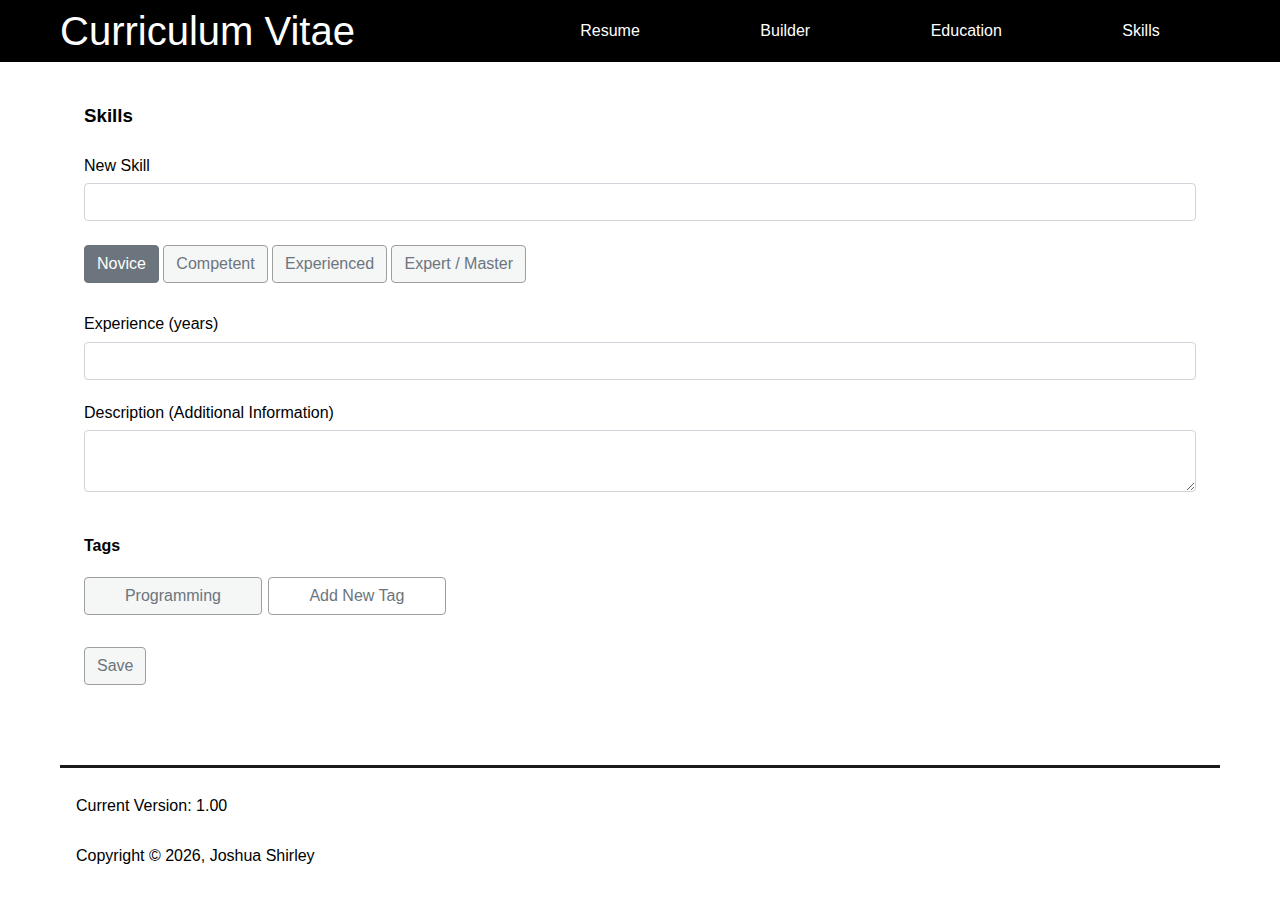
==== skills.html @ f0eda923 "Skills Update" ====
<!doctype html>
<html lang="en">

<head>
    <meta charset="utf-8">
    <meta name="viewport" content="width=device-width, initial-scale=1">
    <title>Josh Shirley Resume</title>
    <meta title="" content="">
    <meta name="description" content="">
    <meta name="author" content="Josh Shirley">

    <meta http-equiv="Cache-Control" content="no-cache, no-store, must-revalidate" />

    <meta property="og:title" content="Joshua Shirley Resume">
    <meta property="og:type" content="website">
    <meta property="og:url" content="https://JSResume.co">
    <meta property="og:description" content="">
    <meta property="og:image" content="image.png">

    <link rel="icon" href="media/favicon/favicon.ico">

    <link rel="apple-touch-icon" href="media/favicon/apple-touch-icon.png">

    <!-- External stylesheet -->
    <link rel="preconnect" href="https://fonts.googleapis.com">
    <link rel="preconnect" href="https://fonts.gstatic.com" crossorigin>

    <link rel="stylesheet" href="css/normalize.css">
    <link rel="stylesheet" href="css/structure.css">
    <link rel="stylesheet" href="css/style.css">

    <style>
        .close {
            color: grey;
            background-color: transparent;
            position: fixed;
            right: 60px;
            top: 139px;
            padding: 8px 14px;
            font-weight: bold;
        }
    </style>

    <!-- Pre Load Javascripts -->
    <script src="js/data-object.js"></script>
    <script src="js/localStorage.js"></script>
    <script>
        cv.init();
    </script>
</head>

<body>

    <header>
        <div class="container">
            <div class="logo">
                <a href="index.html">Curriculum Vitae</a>
            </div>

            <nav class="menu" id="mainMenu">
                <!-- Edit links in the menu.js file -->
            </nav>

            <div class="hamburger" id="activateMenu" onclick="Menu.toggle();">
                <a href="#">
                    <span></span>
                    <span></span>
                    <span></span>
                </a>
            </div>

            <script src="js/menu.js"></script>
        </div>
    </header>

    <main>

        <section id="skills">
            <form name="skills" id="skill-form">
                <input type="hidden" name="skill-id" id="skill-id" value="0">

                <h3>Skills</h3>

                <div class="form-group">
                    <label for="skill-name">New Skill</label>
                    <input type="text" class="form-control" id="skill-name" name="skill-name" aria-describedby="Add new skill">
                </div>

                <!-- Novice , Competent, Experienced, Master / Expert -->

                <div class="form-group">
                    <input type="radio" class="btn-check" id="skill-level-1" name="skill-level" value="novice" checked>
                    <label class="btn" for="skill-level-1">Novice</label>

                    <input type="radio" class="btn-check" id="skill-level-2" name="skill-level" value="competent">
                    <label class="btn" for="skill-level-2">Competent</label>

                    <input type="radio" class="btn-check" id="skill-level-3" name="skill-level" value="experienced">
                    <label class="btn" for="skill-level-3">Experienced</label>

                    <input type="radio" class="btn-check" id="skill-level-4" name="skill-level" value="expert">
                    <label class="btn" for="skill-level-4">Expert / Master</label>
                </div>

                <div class="form-group">
                    <label for="skill-experience">Experience (years)</label>
                    <input type="number" class="form-control" id="skill-experience" name="skill-experience" min="0" max="50">
                </div>

                <div class="form-group">
                    <label for="skill-description">Description (Additional Information)</label>
                    <textarea class="form-control" id="skill-description" name="skill-description"></textarea>
                </div>

                <div class="form-group">
                    <h4>Tags</h4>
                    <div class="tags" id="tags"></div>
                </div>

                <div class="form-group">
                    <input type="button" class="btn" name="Save" id="skill-save" value="Save">
                </div>
            </form>
        </section>

        <script>
            document.getElementById("skill-save")
                .addEventListener("click", function() {
                    saveNewSkill();
                });

            function saveNewSkill() {

                // Skill Id
                var id = Number(document.getElementById("skill-id").value) || 0;

                // Skill Name
                var name = document.getElementById("skill-name").value;

                // Skill Level
                var level = document.querySelector("input[name='skill-level']:checked").value;

                // Skill Experience
                var experience = document.getElementById("skill-experience").value;

                // Skill Description
                var description = document.getElementById("skill-description").value;

                // Skill Tags
                var tags = document.querySelectorAll("input[name='skill-tag']:checked");

                // Build the object to be added
                var obj = {};
                obj.skill = name;
                obj.level = cv.skills.level(level);
                obj.experience = experience;
                obj.description = description;
                if (tags.length > 0) {
                    obj.tags = new Array;
                    tags.forEach(tag => {
                        obj.tags.push(tag.id.replace("skill-", ""));
                    });
                }

                cv.skills.new(obj);
            }

            function skillsUpdate() {
                // collect the object
                const obj = cv.skills.load();

                // input skill id
                document.getElementById("skill-id").value = obj.id;

                // input skill name
                document.getElementById("skill-name").value = obj.skill;

                // input skill level
                var skillLevel = cv.skills.levels[obj.level];
                document.querySelectorAll("input[name='skill-level']").forEach(input => {
                    input.value == skillLevel ? input.checked = true : "";
                });

                // input skill experience
                document.getElementById("skill-experience").value = obj.experience;

                // input skill description
                if (obj.description != undefined) {
                    document.getElementById("skill-description").value = obj.description;
                };

                // input skill tags
                var arr = [];
                cv.obj.tags.forEach(tag => {
                    arr.push(tag.tag);
                });
                document.querySelectorAll("input[name='skill-tag']").forEach(input => {
                    if (arr.includes(input.value)) {
                        input.checked = true;
                    }
                });

            }
        </script>

        <section id="new-tag-form" class="full-screen hide">
            <button type="button" class="btn close" onclick="cv.tags.formView();">X</button>
            <form name="newTag">

                <div class="form-group">
                    <label for="tag-new">New Tag</label>
                    <input type="text" class="form-control" id="tag-new" name="tag-new">
                </div>

                <div class="form-group">
                    <input type="button" class="btn" id="tag-submit" value="Save">
                </div>

            </form>
            <script>
                document.getElementById("tag-submit")
                    .addEventListener("click", function(e) {
                        formNewTag();
                        event.preventDefault();
                    });

                var n = document.forms.newTag;
                n.addEventListener("keypress", function(event) {
                    if (event.keyCode == 13) {
                        event.preventDefault();
                        formNewTag();
                    }
                });

                function formNewTag() {
                    var v = document.getElementById("tag-new");
                    // use object method to add new Tag
                    cv.tags.newTag(v.value);

                    // use object method to refresh tag list
                    var n = document.getElementById("tags");
                    cv.tags.viewTags(n);

                    // close the form
                    cv.tags.formView();

                    // Reset the form
                    v.value = "";
                }

                var n = document.getElementById("tags");
                cv.tags.viewTags(n);
            </script>
        </section>

    </main>

    <footer>
        <div class="container ">
            <div class="row ">
                <div class="col-12 ">
                    <p class="version alignCenter ">Current Version: <span id="versionNumber ">1.00</span></p>
                </div>
            </div>

            <div class="row ">
                <div class="col-12 ">
                    <p class="copyright alignCenter ">Copyright &copy; <span id="copyrightYear">2022</span>, Joshua Shirley</p>
                </div>
            </div>

        </div>
    </footer>

    <!-- Final Load Javascripts -->
    <!-- Majority of js code should go here -->
    <script src="js/footer.js "></script>

    <!--
        Requirements should only be used on the settings page.
    <script src="js/requirements.js "></script>
    -->

    <!-- Inessential Optional Add Ons -->
    <script src="js/scrollTopButton.js "></script>

</body>

</html>
---- css/structure.css ----
:root {
    --font-family: 'Open Sans', Verdana, sans-serif;
    --font-size: 16px;
    --line-height: 32px;
    --xs: 475px;
    --sm: 576px;
    --lg: 992px;
    --xl: 1200px;
    --xxl: 1400px;
}

body {
    font-size: var(--font-size);
    font-family: var(--font-family);
    font-weight: 300;
}

*,
*::before,
*::after {
    box-sizing: border-box;
}

p {
    max-width: 600px;
    margin-bottom: 1rem;
    margin-top: 0;
}

header {
    padding: .5rem;
    border-bottom: 1px solid var(--color-grey);
    background-color: black;
    color: white;
}

header .container {
    width: 100%;
    display: flex;
    justify-content: space-between;
    align-items: center;
}

.logo a {
    font-size: 2.5rem;
}

header a {
    color: white;
    text-decoration: none;
}

header nav {
    display: none;
}

nav.open {
    display: block;
    position: absolute;
    background-color: black;
    width: 100%;
    right: 0;
    left: 0;
    top: 81px;
    padding: 0;
    padding-bottom: 4rem;
}

header nav ul {
    display: block;
    list-style-type: none;
    padding: 0;
    margin: 0;
}

.hamburger {
    position: relative;
    padding: 19px 15px;
}

.hamburger span {
    display: block;
    width: 35px;
    height: 4px;
    margin-bottom: 5px;
    position: relative;
    background: var(--color-dark);
    border-radius: 3px;
    z-index: 1;
    background-color: white;
    transform-origin: 5px 2px;
    transition: transform 0.5s cubic-bezier(0.77, 0.2, 0.05, 1.0), background 0.5s cubic-bezier(0.77, 0.2, 0.05, 1.0), opacity 0.55s ease;
}

header .hamburger span:first-child {
    /*transform-origin: 0% 0%;*/
}

header .hamburger span:nth-child(2) {
    transform-origin: 0% 0%;
}

.checked span {
    opacity: 1;
    transform: rotate(45deg) translate(0px, 0px);
    background: #ff1919;
}

.checked span:nth-child(3) {
    opacity: 0;
    transform: rotate(0deg) scale(0.2, 0.2);
}

.checked span:nth-child(2) {
    transform: rotate(-45deg) translate(-10px, 10px);
}

nav.menu.open ul {
    list-style-type: none;
    padding: 0;
    margin: 0;
}

nav.menu.open ul li {
    padding: 0;
    margin: 0;
}

nav.menu.open a {
    color: white;
    text-decoration: none;
    font-size: 2.5rem;
    line-height: 3rem;
    padding: 20px 0 20px 30px;
    width: 100%;
    display: block;
}

nav.menu.open a:hover,
nav.menu.open a:active {
    background-color: #92cfff;
}

main {
    margin: 0 auto;
    padding: 1.5rem;
}

footer {
    min-height: 00px;
    background-color: var(--color-grey);
    padding: 1rem;
    margin: 3rem auto;
    border-top: 3px solid rgb(26, 26, 26);
}

.hide {
    display: none;
}

.show {
    display: block;
}

.full-screen {
    background-color: #f0f0f0;
    width: 100%;
    height: 100%;
    padding: 100px 50px 50px 50px;
    display: block;
    position: fixed;
    top: 63px;
    left: 0px;
}

.row {
    display: flex;
    flex-wrap: wrap;
    align-items: flex-start;
    width: 100%;
    max-width: 100%;
    margin-top: 10px;
}

.row>* {
    flex-shrink: 0;
    width: 100%;
    max-width: 100%;
}

.row .col-6:first-child {
    padding-left: 0px;
}

.col {
    flex: 1 0 0%;
}

.mb-3 {
    margin-bottom: 1.5rem;
}

.col-1,
.col-2,
.col-3,
.col-4,
.col-5,
.col-6,
.col-7,
.col-8,
.col-9,
.col-10,
.col-11,
.col-12 {
    flex: 0 0 auto;
}

.col-1 {
    width: 8.33333333%;
}

.col-2 {
    width: 16.666666667%;
}

.col-3 {
    width: 25%
}

.col-4 {
    width: 33.333333333%
}

.col-5 {
    width: 41.66666666%;
}

.col-6 {
    width: 50%;
}

.col-7 {
    width: 58.33333333%;
}

.col-8 {
    width: 66.666666667%;
}

.col-9 {
    width: 75%;
}

.col-10 {
    width: 83.333333333%;
}

.col-11 {
    width: 91.6666666667%;
}

.col-12 {
    width: 100%;
}

.right {
    text-align: right;
    padding-right: 1rem;
}

.center {
    text-align: center;
}

.left {
    text-align: left;
}

.offset-3-left {
    margin-left: 25%;
}

@media screen and (min-width: 992px) {
    header .container {
        width: var(--lg);
        margin: 0 auto;
    }
    header .hamburger {
        display: none;
    }
    header nav {
        display: block;
        width: 700px;
    }
    header nav ul {
        list-style-type: none;
        padding: 0;
        margin: 0;
        display: flex;
        align-items: baseline;
        justify-content: space-around;
    }
}

@media screen and (min-width: 1200px) {
    main,
    footer,
    header .container {
        width: calc( var(--xl) - 40px);
        margin: 0 auto;
    }
}
---- css/style.css ----
main {
    display: flex;
    flex-wrap: wrap;
}

section {
    box-sizing: border-box;
    width: 100%;
}

.row-1 {
    min-height: 180px;
    margin-bottom: 15px;
}

section#professional {
    background-color: #459dc4;
    color: white;
    padding: 20px;
}

.headshot {
    display: flex;
    justify-content: center;
    align-items: flex-start;
    height: 180px;
}

.headshot img {
    max-height: 100%;
    border-radius: 15px;
}

h1 {
    padding: 0 0 10px 0;
    margin: 0;
    font-weight: 300;
}

.professional-title {
    text-decoration: underline;
    font-size: 1.25em;
    padding: 12px 0;
}

p {
    max-width: none;
    line-height: 1.5em;
}

ul {
    padding: 0;
    margin: 0;
    list-style-type: none;
}

li {
    padding: 10px 0;
}

label {
    display: inline-block;
    margin-bottom: 0.5rem;
    font-weight: 400;
}

.form-group {
    padding: 12px 0;
}

.form-control {
    display: block;
    width: 100%;
    padding: 0.375rem 0.75rem;
    font-size: 1rem;
    font-weight: 400;
    line-height: 1.5;
    color: #212529;
    background-color: #fff;
    background-clip: padding-box;
    border: 1px solid #ced4da;
    -webkit-appearance: none;
    -moz-appearance: none;
    appearance: none;
    border-radius: 0.25rem;
    transition: border-color .15s ease-in-out, box-shadow .15s ease-in-out;
}

.form-label {
    margin-bottom: 0.5rem;
}

.btn {
    display: inline-block;
    font-weight: 400;
    line-height: 1.5;
    color: #212529;
    text-align: center;
    text-decoration: none;
    vertical-align: middle;
    cursor: pointer;
    -webkit-user-select: none;
    -moz-user-select: none;
    user-select: none;
    background-color: transparent;
    border: 1px solid transparent;
    padding: 0.375rem 0.75rem;
    font-size: 1rem;
    border-radius: 0.25rem;
    transition: color .15s ease-in-out, background-color .15s ease-in-out, border-color .15s ease-in-out, box-shadow .15s ease-in-out;
}

.btn {
    color: #6c757d;
    background-color: #d7dadc40;
    border-color: #9E9E9E;
}

input:checked+label {
    color: #fff;
    background-color: #6c757d;
    border-color: #6c757d;
}

.btn-check {
    position: absolute;
    clip: rect(0, 0, 0, 0);
    pointer-events: none;
}

.tags {
    display: flex;
    flex-wrap: wrap;
    justify-content: flex-start;
    align-items: flex-start;
    width: 100%;
    max-width: 100%;
    margin-top: 10px;
}

.tags label {
    width: 16%;
    margin-right: 6px;
}

label.add-btn {
    background-color: white;
}
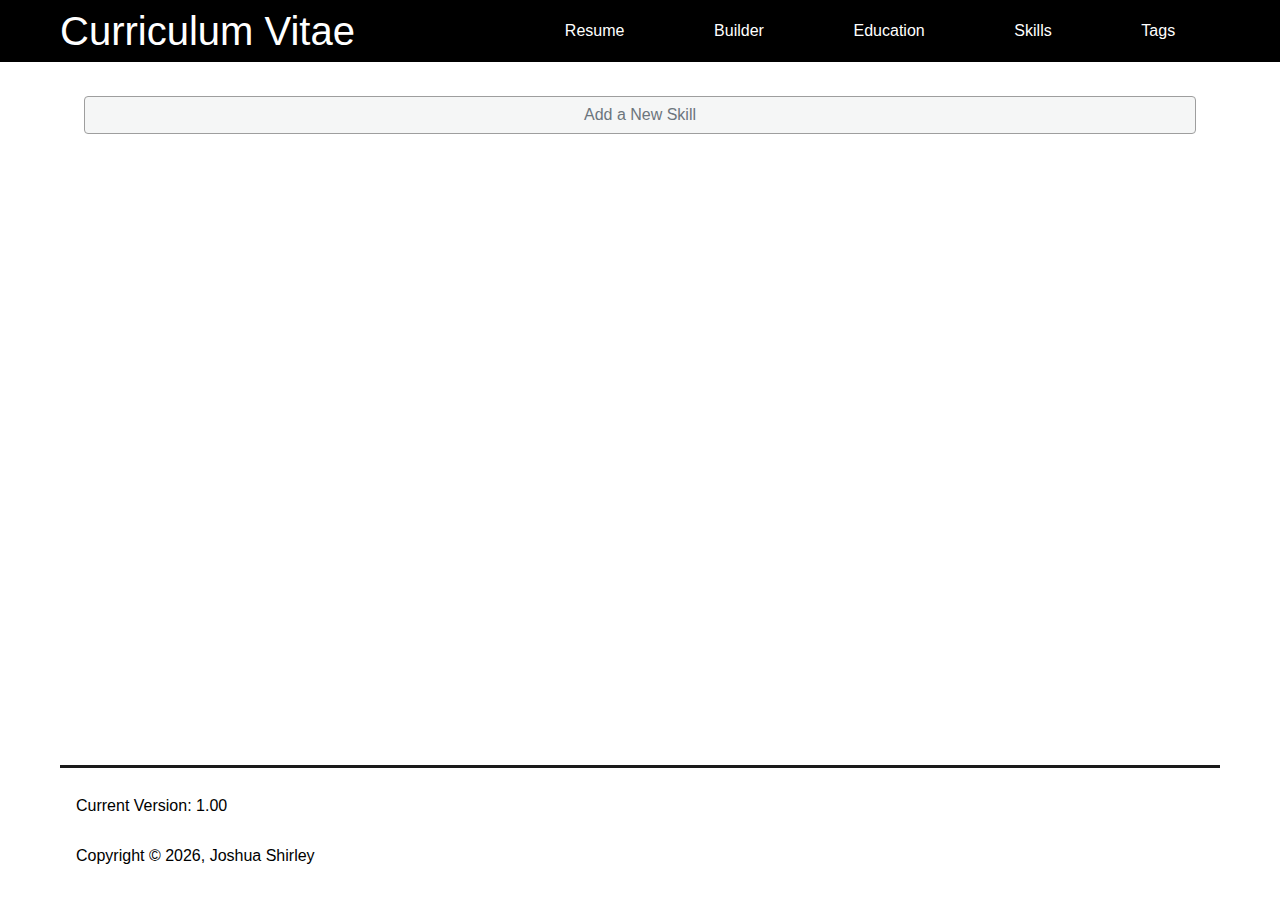
==== commit af625e06: "Updates to the skills interface" ====
--- a/skills.html
+++ b/skills.html
@@ -39,9 +39,77 @@
             padding: 8px 14px;
             font-weight: bold;
         }
+        
+        .skill {
+            border: 1px solid whitesmoke;
+            border-radius: 8px;
+            padding: 8px 24px;
+            background-color: whitesmoke;
+            margin-bottom: 15px;
+            position: relative;
+        }
+        
+        .edit {
+            position: absolute;
+            top: 15px;
+            right: 15px;
+            background-color: transparent;
+            border-color: transparent;
+            color: #0161ad;
+            white-space: nowrap;
+        }
+        
+        .icon {
+            max-height: .9rem;
+            margin-right: 6px;
+            filter: invert(26%) sepia(29%) saturate(3990%) hue-rotate(186deg) brightness(101%) contrast(102%);
+        }
+        
+        button.highlight {
+            margin-left: 20px;
+            border-color: #90d0eec7;
+            background-color: #71c2eb57;
+            color: #0b63a8;
+            box-shadow: #c8e3f1 0 0 5px 3px;
+            font-size: 12px;
+        }
+        
+        button.expert {
+            color: white;
+            border-color: #00000045;
+            background-color: #00000078;
+            box-shadow: #00000057 0 0 5px 5px;
+        }
+        
+        button.experienced {
+            color: white;
+            border-color: #c80f01;
+            background-color: #f22617;
+            box-shadow: #fb7a71 0 0 5px 5px;
+        }
+        
+        button.competent {
+            color: white;
+            border-color: #0792d0;
+            background-color: #03a9f4;
+            box-shadow: #03a9f4 0 0 5px 5px;
+        }
+        
+        button.novice {
+            color: #f8f1b5;
+            border-color: #37933b;
+            background-color: #4caf50;
+            box-shadow: #6acc6e 0 0 5px 5px;
+        }
+        
+        .tags>.btn {
+            margin-right: 6px;
+            font-size: 0.75em;
+        }
     </style>
 
     <!-- Pre Load Javascripts -->
+    <script src="js/general.js"></script>
     <script src="js/data-object.js"></script>
     <script src="js/localStorage.js"></script>
     <script>
@@ -75,183 +143,93 @@
 
     <main>
 
-        <section id="skills">
-            <form name="skills" id="skill-form">
-                <input type="hidden" name="skill-id" id="skill-id" value="0">
-
-                <h3>Skills</h3>
-
-                <div class="form-group">
-                    <label for="skill-name">New Skill</label>
-                    <input type="text" class="form-control" id="skill-name" name="skill-name" aria-describedby="Add new skill">
-                </div>
-
-                <!-- Novice , Competent, Experienced, Master / Expert -->
-
-                <div class="form-group">
-                    <input type="radio" class="btn-check" id="skill-level-1" name="skill-level" value="novice" checked>
-                    <label class="btn" for="skill-level-1">Novice</label>
-
-                    <input type="radio" class="btn-check" id="skill-level-2" name="skill-level" value="competent">
-                    <label class="btn" for="skill-level-2">Competent</label>
-
-                    <input type="radio" class="btn-check" id="skill-level-3" name="skill-level" value="experienced">
-                    <label class="btn" for="skill-level-3">Experienced</label>
-
-                    <input type="radio" class="btn-check" id="skill-level-4" name="skill-level" value="expert">
-                    <label class="btn" for="skill-level-4">Expert / Master</label>
-                </div>
-
-                <div class="form-group">
-                    <label for="skill-experience">Experience (years)</label>
-                    <input type="number" class="form-control" id="skill-experience" name="skill-experience" min="0" max="50">
-                </div>
-
-                <div class="form-group">
-                    <label for="skill-description">Description (Additional Information)</label>
-                    <textarea class="form-control" id="skill-description" name="skill-description"></textarea>
-                </div>
-
-                <div class="form-group">
-                    <h4>Tags</h4>
-                    <div class="tags" id="tags"></div>
-                </div>
-
-                <div class="form-group">
-                    <input type="button" class="btn" name="Save" id="skill-save" value="Save">
-                </div>
-            </form>
+        <section id="pageMenu" class="row">
+            <a href="new-skill.html" class="btn">Add a New Skill</a>
         </section>
 
+        <section id="skills" class="row">
+        </section>
+
         <script>
-            document.getElementById("skill-save")
-                .addEventListener("click", function() {
-                    saveNewSkill();
+            if (cv.skills.id > 0) {
+                document.getElementById("skills").classList.add("hide");
+            }
+
+            function displaySkills() {
+                var target = document.getElementById("skills");
+                cv.obj.skills.forEach(skill => {
+                    var b = skillBlock(skill);
+                    target.appendChild(b);
                 });
-
-            function saveNewSkill() {
-
-                // Skill Id
-                var id = Number(document.getElementById("skill-id").value) || 0;
+            }
+
+            function skillBlock(skill) {
+
+                // Create the div block
+                var div = document.createElement("div");
+                div.id = "skill-" + skill.id;
+                div.classList.add("skill");
 
                 // Skill Name
-                var name = document.getElementById("skill-name").value;
+                var h3 = document.createElement("H3");
+                h3.innerText = skill.skill;
+                div.appendChild(h3);
 
                 // Skill Level
-                var level = document.querySelector("input[name='skill-level']:checked").value;
-
-                // Skill Experience
-                var experience = document.getElementById("skill-experience").value;
-
-                // Skill Description
-                var description = document.getElementById("skill-description").value;
-
-                // Skill Tags
-                var tags = document.querySelectorAll("input[name='skill-tag']:checked");
-
-                // Build the object to be added
-                var obj = {};
-                obj.skill = name;
-                obj.level = cv.skills.level(level);
-                obj.experience = experience;
-                obj.description = description;
-                if (tags.length > 0) {
-                    obj.tags = new Array;
-                    tags.forEach(tag => {
-                        obj.tags.push(tag.id.replace("skill-", ""));
+                var btnLevel = document.createElement("button");
+                btnLevel.classList.add("btn");
+                btnLevel.classList.add("highlight");
+                btnLevel.classList.add(cv.skills.levels[skill.level]);
+                btnLevel.type = "button";
+                btnLevel.disabled = true;
+                btnLevel.innerText = cv.skills.levels[skill.level].toProperCase();
+                h3.appendChild(btnLevel);
+
+                // Description
+                var description = document.createElement("p");
+                description.classList.add("description");
+                description.innerText = skill.description;
+                div.appendChild(description);
+
+                // Tags
+                var tags = document.createElement("div");
+                tags.classList.add("tags");
+                div.appendChild(tags);
+
+                // Tag Buttons
+                if (skill.tags != null) {
+                    skill.tags.forEach(id => {
+                        var arr = cv.obj.tags.filter(tag => tag.id == id);
+                        var tag = arr[0];
+                        var btn = document.createElement("button");
+                        btn.classList.add("btn");
+                        btn.type = "button";
+                        btn.disabled = true;
+                        btn.value = tag.id;
+                        btn.innerText = tag.tag;
+                        tags.appendChild(btn);
                     });
                 }
 
-                cv.skills.new(obj);
+                // Edit Button
+                var edit = document.createElement("a");
+                edit.href = "new-skill.html?id=" + skill.id;
+                var svg = document.createElement("img");
+                svg.src = "media/pen-to-square-solid.svg";
+                svg.classList.add("icon");
+                edit.appendChild(svg);
+                var text = document.createTextNode("Edit");
+                edit.appendChild(text);
+                edit.classList.add("btn");
+                edit.classList.add("edit");
+                div.appendChild(edit);
+
+                return div;
             }
 
-            function skillsUpdate() {
-                // collect the object
-                const obj = cv.skills.load();
-
-                // input skill id
-                document.getElementById("skill-id").value = obj.id;
-
-                // input skill name
-                document.getElementById("skill-name").value = obj.skill;
-
-                // input skill level
-                var skillLevel = cv.skills.levels[obj.level];
-                document.querySelectorAll("input[name='skill-level']").forEach(input => {
-                    input.value == skillLevel ? input.checked = true : "";
-                });
-
-                // input skill experience
-                document.getElementById("skill-experience").value = obj.experience;
-
-                // input skill description
-                if (obj.description != undefined) {
-                    document.getElementById("skill-description").value = obj.description;
-                };
-
-                // input skill tags
-                var arr = [];
-                cv.obj.tags.forEach(tag => {
-                    arr.push(tag.tag);
-                });
-                document.querySelectorAll("input[name='skill-tag']").forEach(input => {
-                    if (arr.includes(input.value)) {
-                        input.checked = true;
-                    }
-                });
-
-            }
+            displaySkills();
         </script>
 
-        <section id="new-tag-form" class="full-screen hide">
-            <button type="button" class="btn close" onclick="cv.tags.formView();">X</button>
-            <form name="newTag">
-
-                <div class="form-group">
-                    <label for="tag-new">New Tag</label>
-                    <input type="text" class="form-control" id="tag-new" name="tag-new">
-                </div>
-
-                <div class="form-group">
-                    <input type="button" class="btn" id="tag-submit" value="Save">
-                </div>
-
-            </form>
-            <script>
-                document.getElementById("tag-submit")
-                    .addEventListener("click", function(e) {
-                        formNewTag();
-                        event.preventDefault();
-                    });
-
-                var n = document.forms.newTag;
-                n.addEventListener("keypress", function(event) {
-                    if (event.keyCode == 13) {
-                        event.preventDefault();
-                        formNewTag();
-                    }
-                });
-
-                function formNewTag() {
-                    var v = document.getElementById("tag-new");
-                    // use object method to add new Tag
-                    cv.tags.newTag(v.value);
-
-                    // use object method to refresh tag list
-                    var n = document.getElementById("tags");
-                    cv.tags.viewTags(n);
-
-                    // close the form
-                    cv.tags.formView();
-
-                    // Reset the form
-                    v.value = "";
-                }
-
-                var n = document.getElementById("tags");
-                cv.tags.viewTags(n);
-            </script>
-        </section>
 
     </main>
 
--- a/css/style.css
+++ b/css/style.css
@@ -141,6 +141,11 @@
 .tags label {
     width: 16%;
     margin-right: 6px;
+    overflow: hidden;
+    white-space: nowrap;
+    text-overflow: ellipsis;
+    max-width: 180px;
+    font-size: 14px;
 }
 
 label.add-btn {
